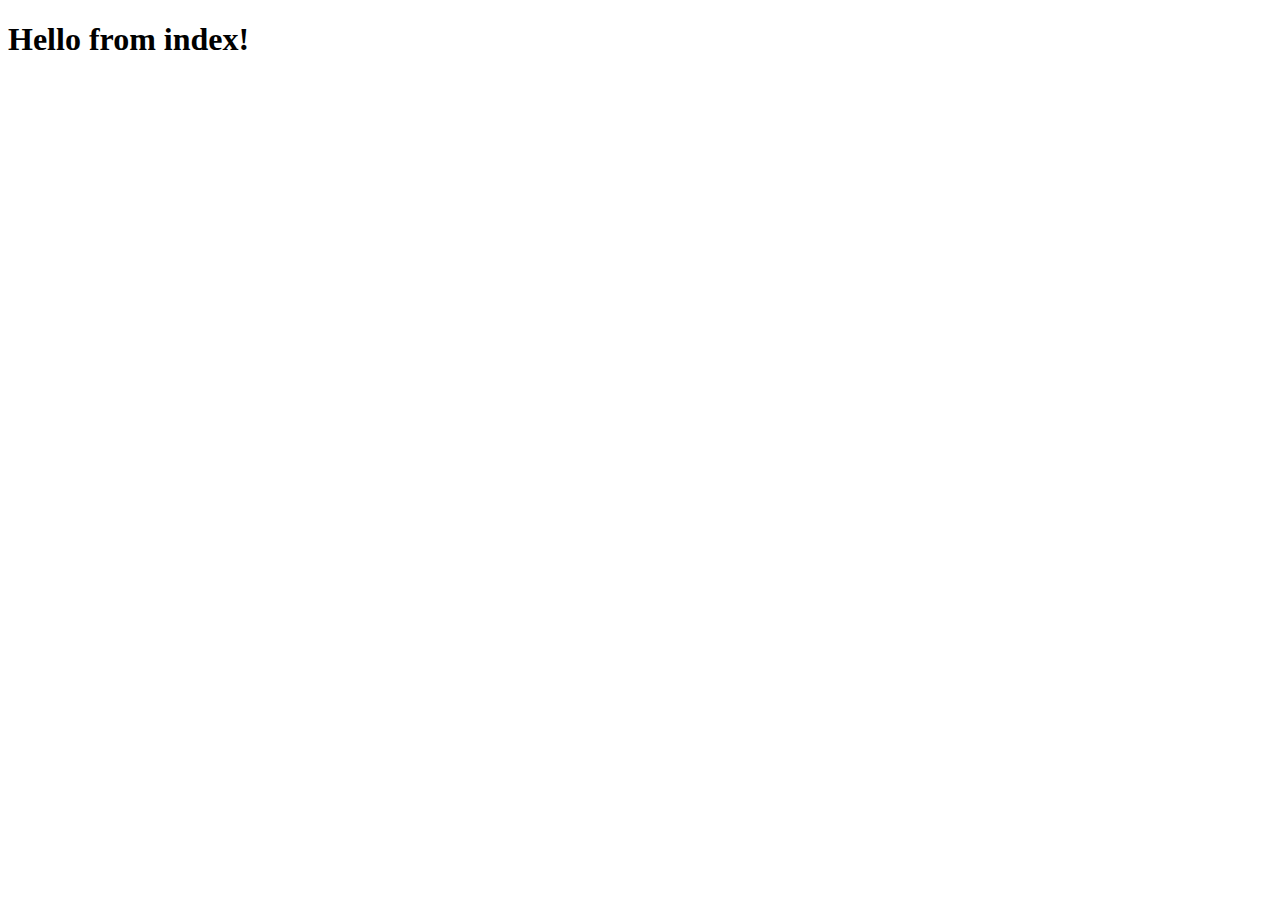
==== index.html @ 9fd57dea "created index.html" ====
<!DOCTYPE html>
<html lang="en">
<head>
    <meta charset="UTF-8">
    <meta name="viewport" content="width=device-width, initial-scale=1.0">
    <title>Color Flipper</title>
</head>
<body>
    <h1>Hello from index!</h1>
</body>
</html>
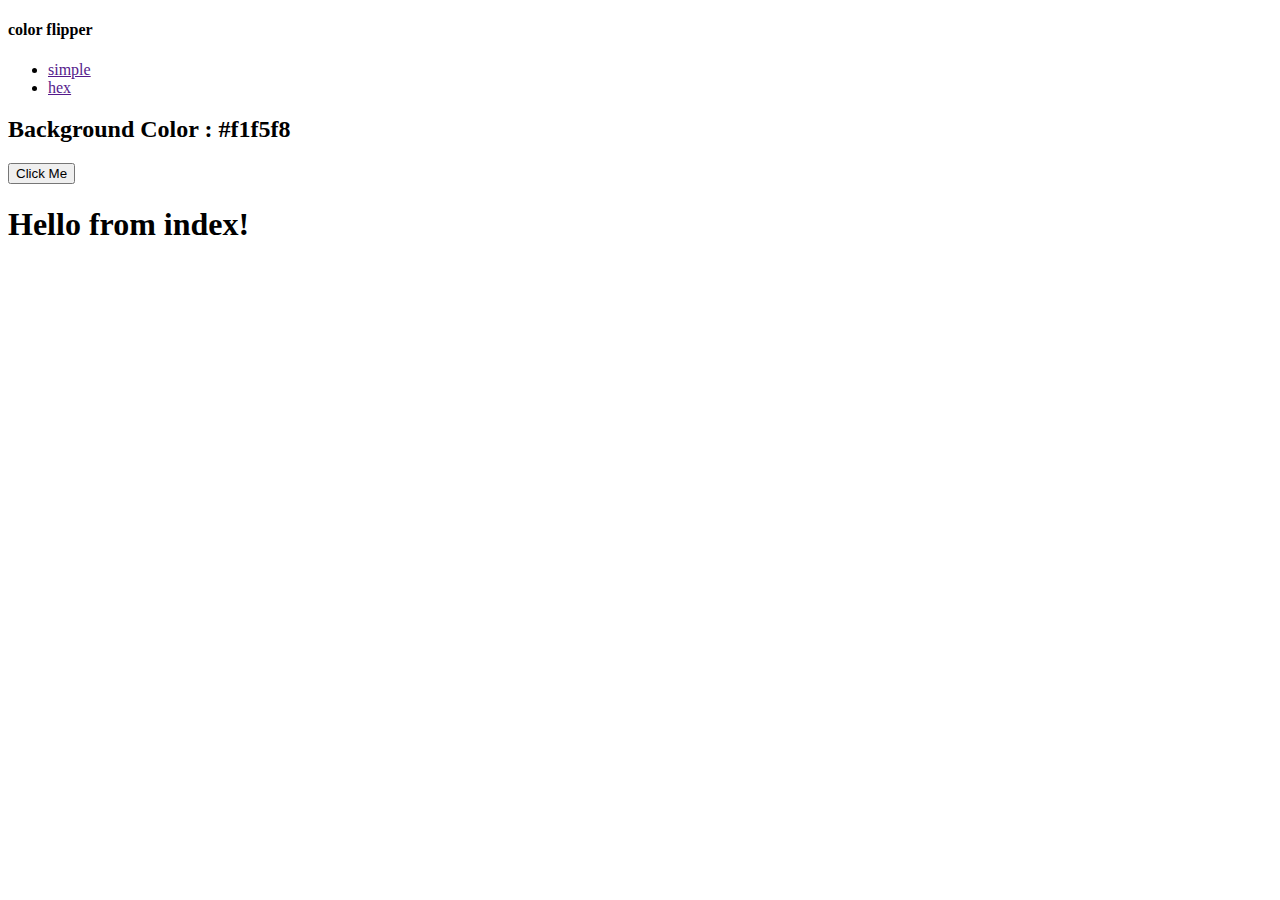
==== commit 44ec12f9: "basic setup of index.html" ====
--- a/index.html
+++ b/index.html
@@ -3,9 +3,28 @@
 <head>
     <meta charset="UTF-8">
     <meta name="viewport" content="width=device-width, initial-scale=1.0">
-    <title>Color Flipper</title>
+    <title>Color Flipper || Simple</title>
 </head>
 <body>
+    <nav>
+        <div class="nav-center">
+            <h4>color flipper</h4>
+            <ul class="nav-links">
+                <li>
+                    <a href="">simple</a>
+                </li>
+                <li>
+                    <a href="">hex</a>
+                </li>
+            </ul>
+        </div>
+    </nav>
+    <main>
+        <div class="container">
+            <h2>Background Color : <span class="color">#f1f5f8</span> </h2>
+            <button class="btn btn-hero">Click Me</button>
+        </div>
+    </main>
     <h1>Hello from index!</h1>
 </body>
 </html>
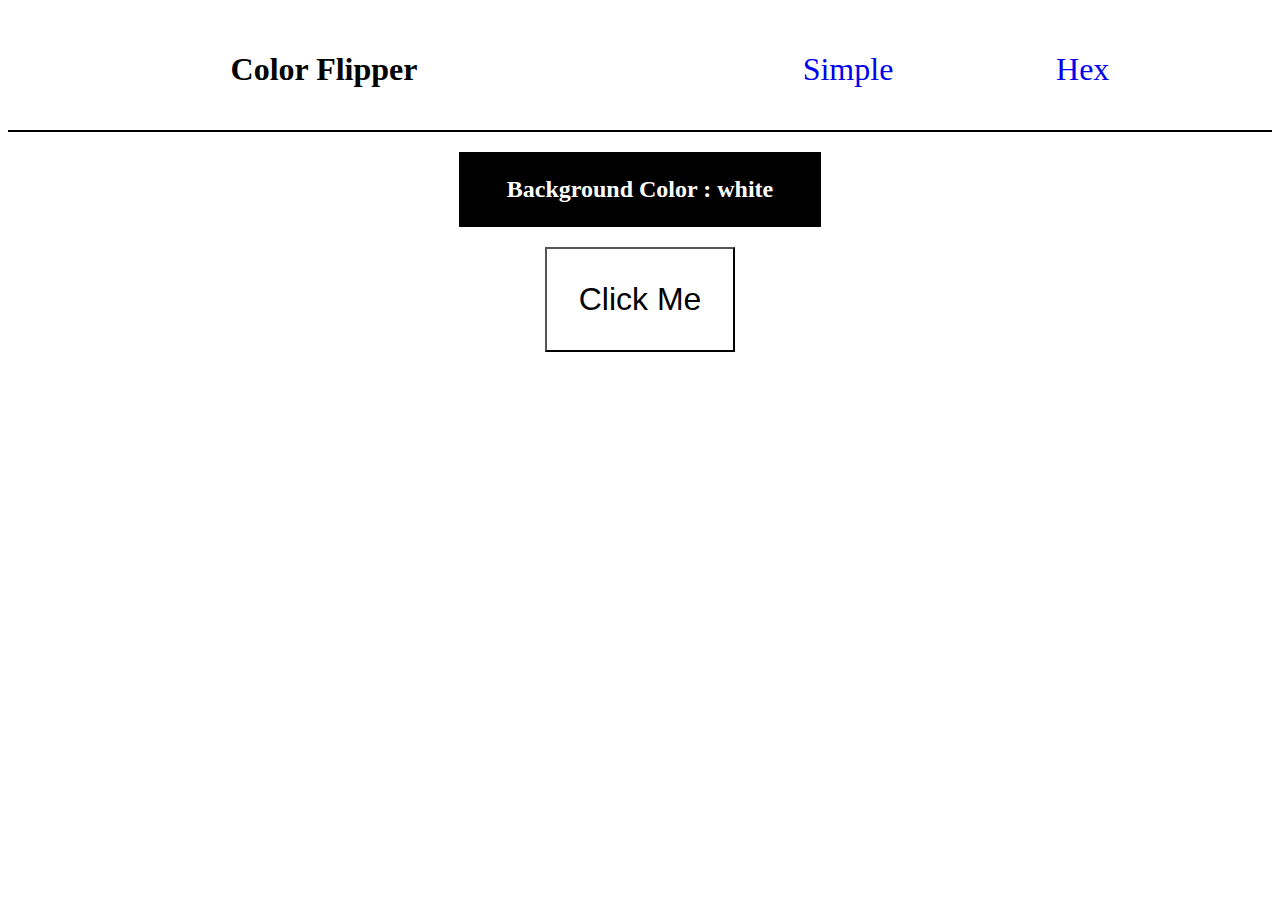
==== commit 246a15f7: "added simple css" ====
--- a/index.html
+++ b/index.html
@@ -3,28 +3,27 @@
 <head>
     <meta charset="UTF-8">
     <meta name="viewport" content="width=device-width, initial-scale=1.0">
+    <link rel="stylesheet" href="index.css">
     <title>Color Flipper || Simple</title>
 </head>
 <body>
     <nav>
-        <div class="nav-center">
-            <h4>color flipper</h4>
-            <ul class="nav-links">
-                <li>
-                    <a href="">simple</a>
-                </li>
-                <li>
-                    <a href="">hex</a>
-                </li>
-            </ul>
+        <div class="nav-flipper">
+            <h4>Color Flipper</h4>
         </div>
+
+        <div class="nav-links">
+            <a href="./index.html">Simple</a>
+            <a href="./hex.html">Hex</a>
+        </div>
+
     </nav>
     <main>
         <div class="container">
-            <h2>Background Color : <span class="color">#f1f5f8</span> </h2>
-            <button class="btn btn-hero">Click Me</button>
+            <h2>Background Color : <span class="color">white</span> </h2>
+            <button class="btn btn-hero" id="btn">Click Me</button>
         </div>
     </main>
-    <h1>Hello from index!</h1>
+    <script src="app.js"></script>
 </body>
 </html>
--- a/index.css
+++ b/index.css
@@ -0,0 +1,57 @@
+body {
+    background-color: white;
+}
+
+nav {
+    display: flex;
+    justify-content: space-evenly;
+    align-items: center;
+
+    background-color: white;
+    border-bottom: 2px solid black;
+}
+
+a {
+    text-decoration: none;
+}
+
+h4, a {
+    font-size: 2em;
+}
+
+main {
+    display: flex;
+    justify-content: center;
+    align-items: center;
+}
+
+button {
+    background-color: transparent;
+    box-sizing: border-box;
+    padding: 1em;
+    font-size: 2em;
+}
+
+h2 {
+    background-color: black;
+    color: white;
+    padding: 1em 2em;
+}
+.container {
+    display: flex;
+    flex-direction: column;
+    justify-content: center;
+    align-items: center;
+}
+
+.nav-links {
+    display: flex;
+    justify-content: space-evenly;
+    width: 50%;
+}
+
+.nav-flipper {
+    width: 50%;
+    display: flex;
+    justify-content: center;
+}
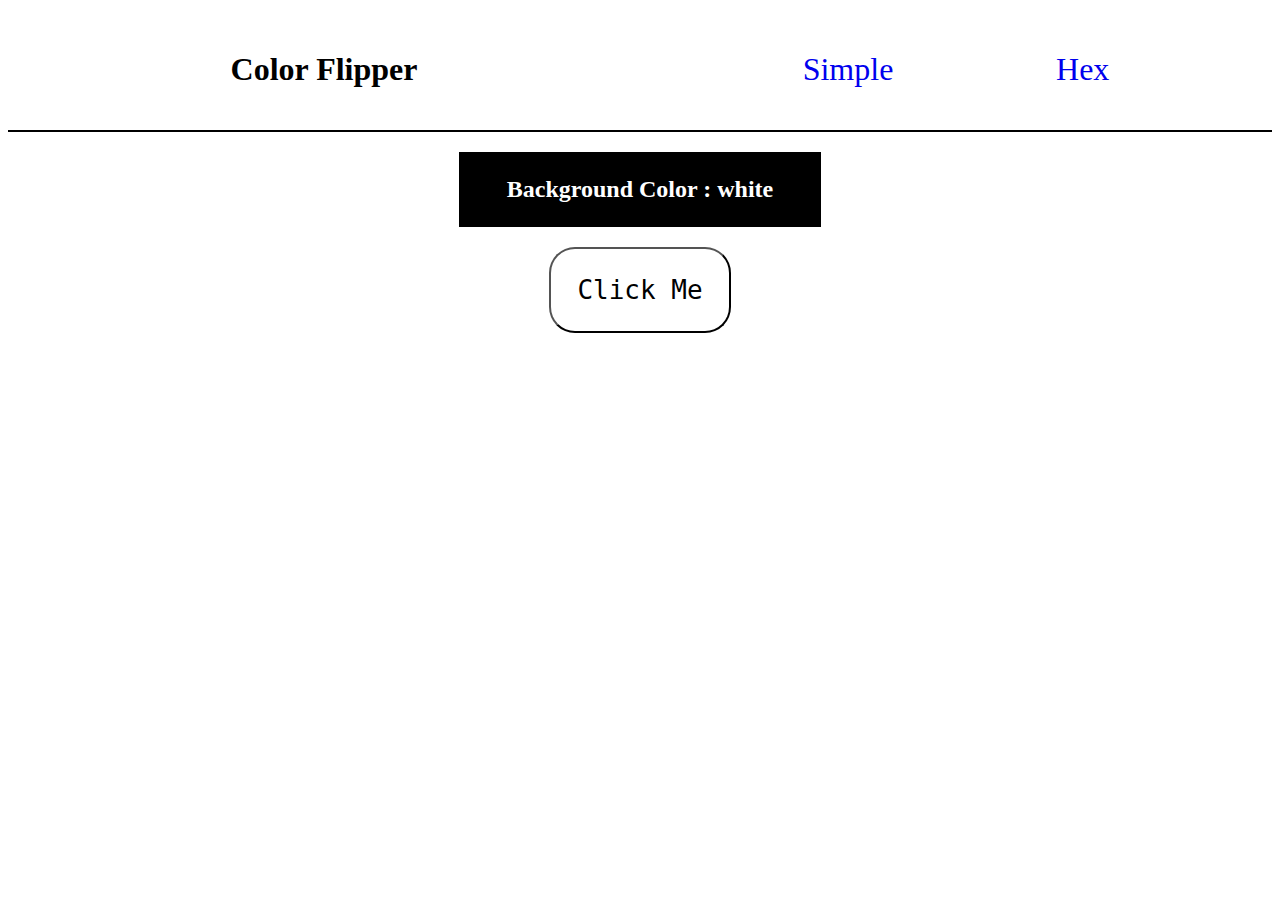
==== commit 9ce6a640: "added basic css styling to index and hex" ====
--- a/index.html
+++ b/index.html
@@ -3,7 +3,7 @@
 <head>
     <meta charset="UTF-8">
     <meta name="viewport" content="width=device-width, initial-scale=1.0">
-    <link rel="stylesheet" href="index.css">
+    <link rel="stylesheet" href="styles.css">
     <title>Color Flipper || Simple</title>
 </head>
 <body>
--- a/styles.css
+++ b/styles.css
@@ -0,0 +1,60 @@
+body {
+    background-color: white;
+}
+
+nav {
+    display: flex;
+    justify-content: space-evenly;
+    align-items: center;
+
+    background-color: white;
+    border-bottom: 2px solid black;
+}
+
+a {
+    text-decoration: none;
+}
+
+h4, a {
+    font-size: 2em;
+}
+
+main {
+    display: flex;
+    justify-content: center;
+    align-items: center;
+}
+
+button {
+    background-color: transparent;
+    box-sizing: border-box;
+    padding: 1em;
+    font-size: 2em;
+    border-radius: 1em;
+    border-color: black;
+    font-family: monospace;
+}
+
+h2 {
+    background-color: black;
+    color: white;
+    padding: 1em 2em;
+}
+.container {
+    display: flex;
+    flex-direction: column;
+    justify-content: center;
+    align-items: center;
+}
+
+.nav-links {
+    display: flex;
+    justify-content: space-evenly;
+    width: 50%;
+}
+
+.nav-flipper {
+    width: 50%;
+    display: flex;
+    justify-content: center;
+}
